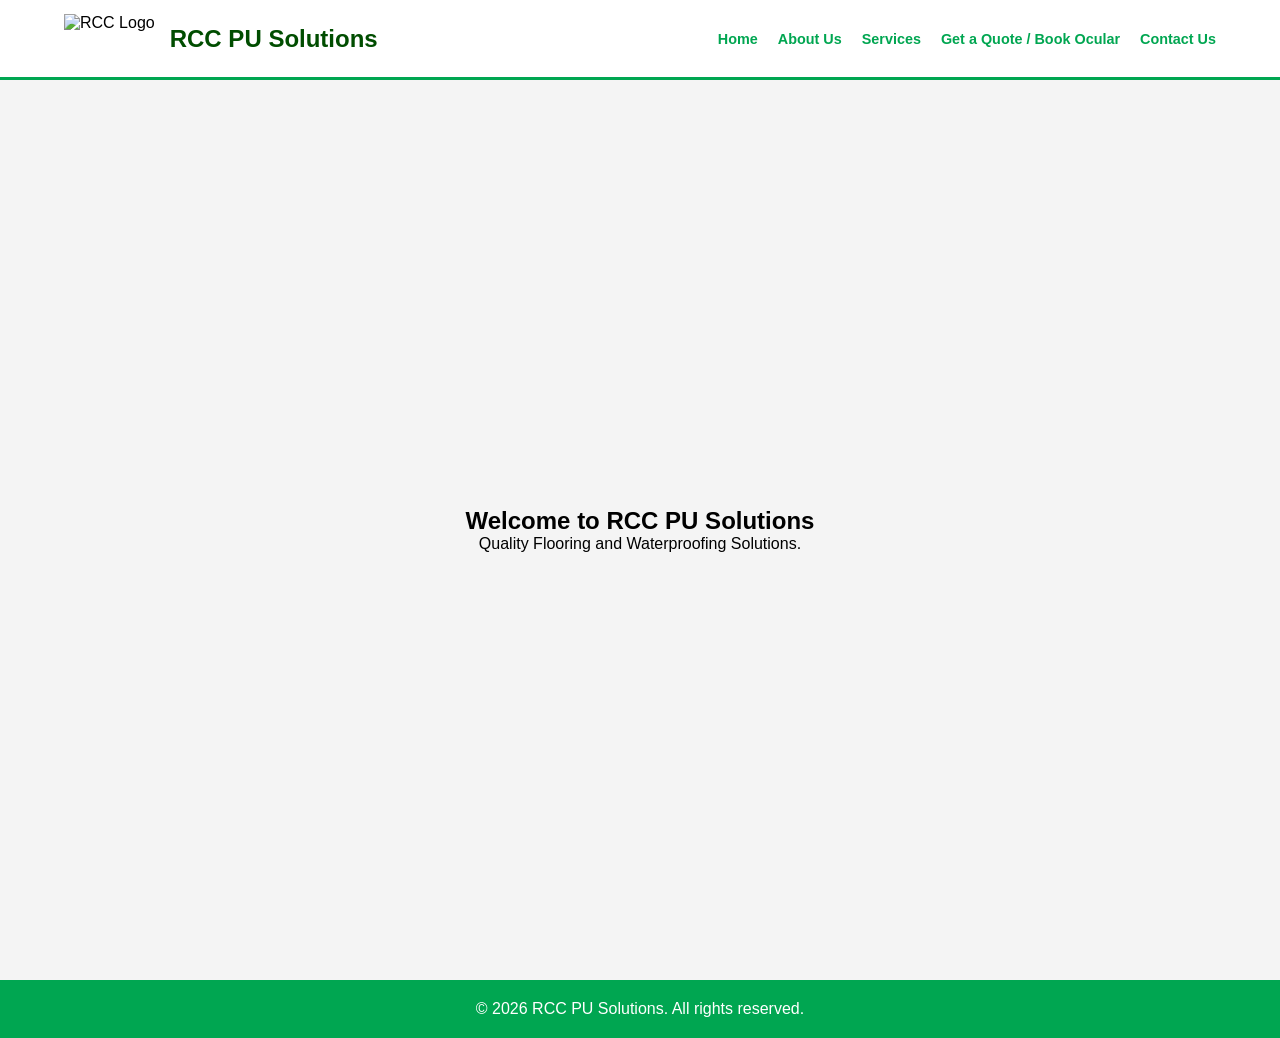
==== index.html @ b1cc52ec "Update index.html" ====
<!DOCTYPE html>
<html lang="en">
<head>
    <meta charset="UTF-8">
    <meta name="viewport" content="width=device-width, initial-scale=1.0">
    <title>RCC PU Solutions | Home</title>
    <link rel="stylesheet" href="style.css">
</head>
<body>

    <header>
        <div class="header-left">
            <img src="logo.png" alt="RCC Logo">
            <span class="company-name">RCC PU Solutions</span>
        </div>
        <nav>
            <a href="index.html">Home</a>
            <a href="about.html">About Us</a>
            <a href="services.html">Services</a>
            <a href="booking.html">Get a Quote / Book Ocular</a>
            <a href="contact.html">Contact Us</a>
        </nav>
    </header>

    <section>
        <div class="content">
            <h1>Welcome to RCC PU Solutions</h1>
            <p>Quality Flooring and Waterproofing Solutions.</p>
        </div>
    </section>

    <footer>
        &copy; 2026 RCC PU Solutions. All rights reserved.
    </footer>

</body>
</html>
---- style.css ----
/* GLOBAL RESET */
* {
    margin: 0;
    padding: 0;
    box-sizing: border-box;
    font-family: 'Segoe UI', Tahoma, Geneva, Verdana, sans-serif;
}

body {
    overflow-x: hidden;
    background-color: #f4f4f4;
    padding-top: 80px; /* Space para sa fixed header */
}

/* HEADER & NAVIGATION */
header {
    display: flex;
    justify-content: space-between;
    align-items: center;
    padding: 15px 5%;
    background: white;
    border-bottom: 3px solid #00a651;
    position: fixed;
    top: 0;
    width: 100%;
    z-index: 1000;
    height: 80px;
}

.header-left {
    display: flex;
    align-items: center;
}

.header-left img {
    height: 50px;
    margin-right: 15px;
}

.company-name {
    font-size: 1.5rem;
    font-weight: bold;
    color: #004d00;
}

nav {
    display: flex;
    gap: 20px;
}

nav a {
    color: #00a651;
    text-decoration: none;
    font-weight: bold;
    font-size: 0.9rem;
    transition: color 0.3s;
}

nav a:hover {
    color: #004d00;
}

/* GENERIC SECTION STYLING (Para sa content) */
section {
    min-height: 100vh;
    width: 100%;
    display: flex;
    align-items: center;
    justify-content: center;
    text-align: center;
    position: relative;
}

.content {
    position: relative;
    z-index: 2;
    padding: 20px;
}

footer {
    background: #00a651;
    color: white;
    text-align: center;
    padding: 20px;
    position: relative;
    z-index: 10;
}

/* Responsive for Mobile */
@media (max-width: 768px) {
    header {
        flex-direction: column;
        height: auto;
        padding: 10px;
    }
    
    nav {
        margin-top: 10px;
        flex-wrap: wrap;
        justify-content: center;
        gap: 10px;
    }
    
    nav a {
        font-size: 0.8rem;
    }
}
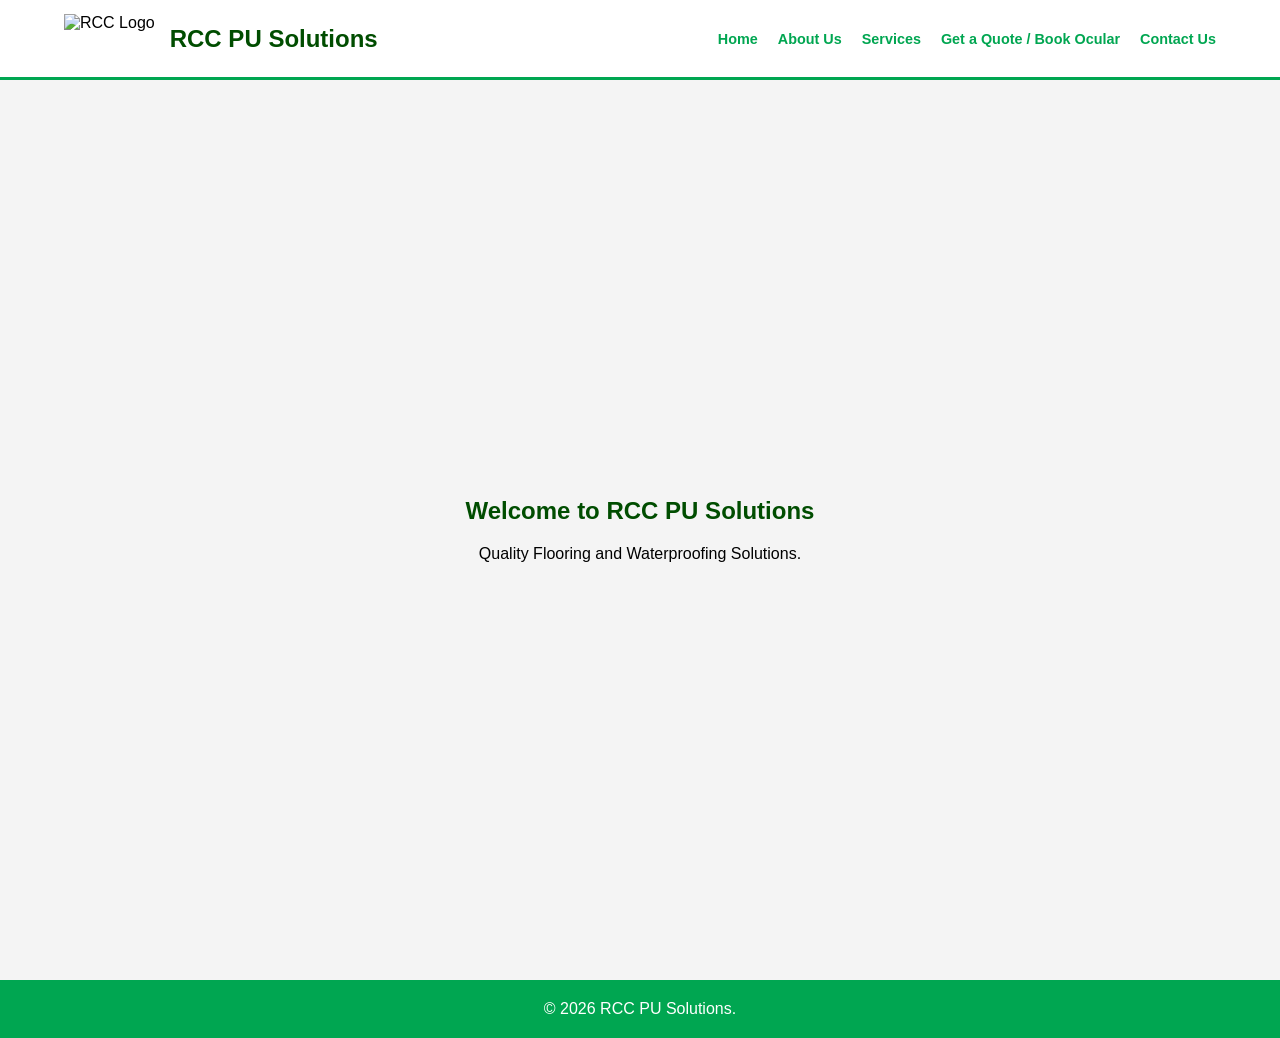
==== commit 196799fe: "Update index.html" ====
--- a/index.html
+++ b/index.html
@@ -7,7 +7,6 @@
     <link rel="stylesheet" href="style.css">
 </head>
 <body>
-
     <header>
         <div class="header-left">
             <img src="logo.png" alt="RCC Logo">
@@ -21,17 +20,12 @@
             <a href="contact.html">Contact Us</a>
         </nav>
     </header>
-
     <section>
         <div class="content">
             <h1>Welcome to RCC PU Solutions</h1>
             <p>Quality Flooring and Waterproofing Solutions.</p>
         </div>
     </section>
-
-    <footer>
-        &copy; 2026 RCC PU Solutions. All rights reserved.
-    </footer>
-
+    <footer>&copy; 2026 RCC PU Solutions.</footer>
 </body>
 </html>
--- a/style.css
+++ b/style.css
@@ -9,7 +9,7 @@
 body {
     overflow-x: hidden;
     background-color: #f4f4f4;
-    padding-top: 80px; /* Space para sa fixed header */
+    padding-top: 80px; /* Para hindi matakpan ng fixed header ang content */
 }
 
 /* HEADER & NAVIGATION */
@@ -60,7 +60,7 @@
     color: #004d00;
 }
 
-/* GENERIC SECTION STYLING (Para sa content) */
+/* SECTION STYLING */
 section {
     min-height: 100vh;
     width: 100%;
@@ -68,13 +68,12 @@
     align-items: center;
     justify-content: center;
     text-align: center;
-    position: relative;
+    padding: 20px;
 }
 
-.content {
-    position: relative;
-    z-index: 2;
-    padding: 20px;
+h1 {
+    color: #004d00;
+    margin-bottom: 20px;
 }
 
 footer {
@@ -82,26 +81,19 @@
     color: white;
     text-align: center;
     padding: 20px;
-    position: relative;
-    z-index: 10;
 }
 
-/* Responsive for Mobile */
+/* Mobile Responsiveness */
 @media (max-width: 768px) {
     header {
         flex-direction: column;
         height: auto;
         padding: 10px;
     }
-    
     nav {
         margin-top: 10px;
         flex-wrap: wrap;
         justify-content: center;
         gap: 10px;
     }
-    
-    nav a {
-        font-size: 0.8rem;
-    }
 }
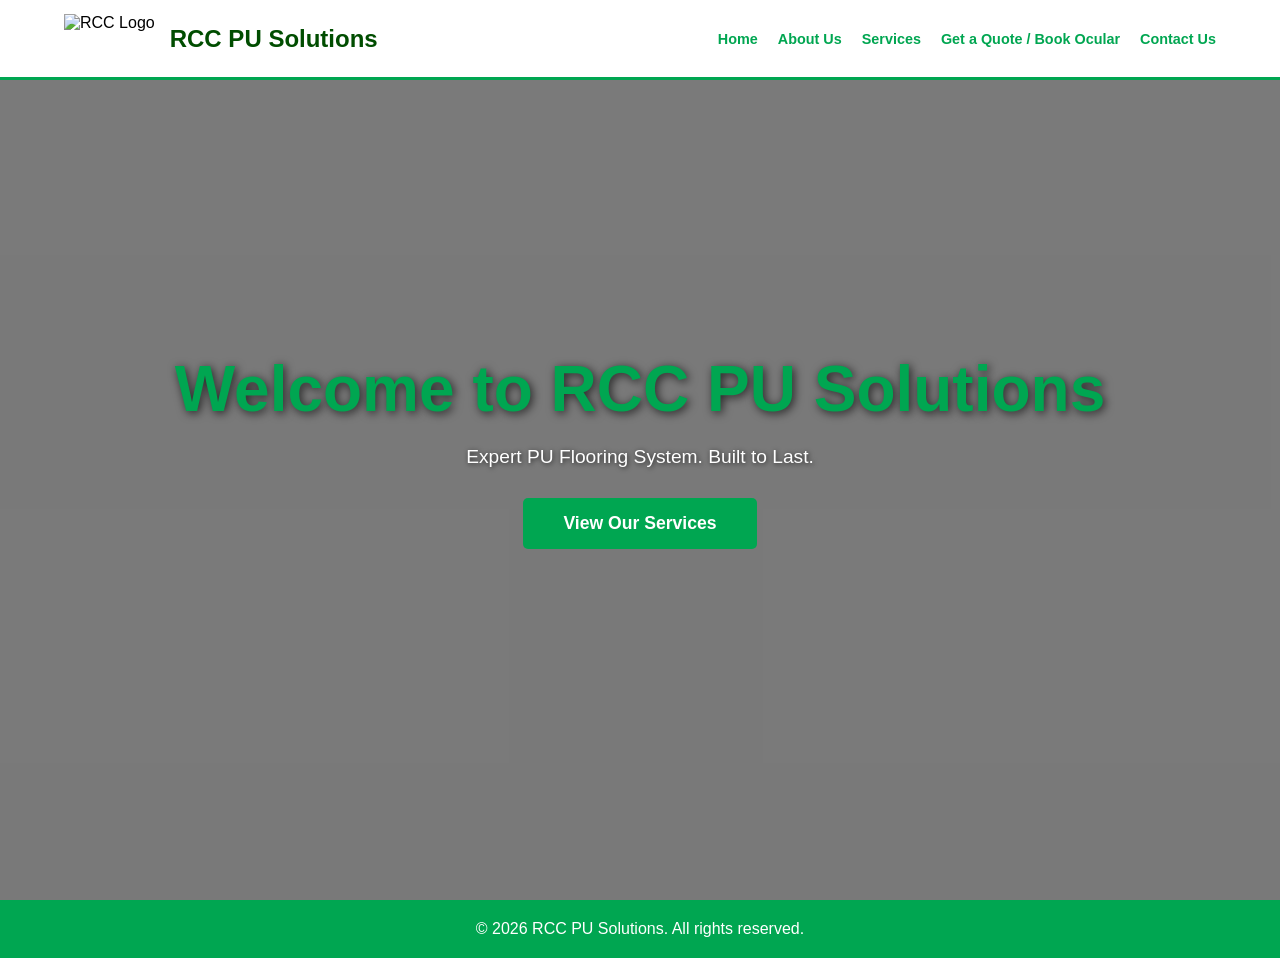
==== commit c48eed7c: "Update index.html" ====
--- a/index.html
+++ b/index.html
@@ -7,6 +7,7 @@
     <link rel="stylesheet" href="style.css">
 </head>
 <body>
+
     <header>
         <div class="header-left">
             <img src="logo.png" alt="RCC Logo">
@@ -20,12 +21,18 @@
             <a href="contact.html">Contact Us</a>
         </nav>
     </header>
-    <section>
-        <div class="content">
+
+    <section class="hero">
+        <div class="hero-content">
             <h1>Welcome to RCC PU Solutions</h1>
-            <p>Quality Flooring and Waterproofing Solutions.</p>
+            <p>Expert PU Flooring System. Built to Last.</p>
+            <a href="services.html" class="btn-services">View Our Services</a>
         </div>
     </section>
-    <footer>&copy; 2026 RCC PU Solutions.</footer>
+
+    <footer>
+        &copy; 2026 RCC PU Solutions. All rights reserved.
+    </footer>
+
 </body>
 </html>
--- a/style.css
+++ b/style.css
@@ -9,15 +9,14 @@
 body {
     overflow-x: hidden;
     background-color: #f4f4f4;
-    padding-top: 80px; /* Para hindi matakpan ng fixed header ang content */
 }
 
-/* HEADER & NAVIGATION */
+/* HEADER SECTION */
 header {
     display: flex;
     justify-content: space-between;
     align-items: center;
-    padding: 15px 5%;
+    padding: 10px 5%;
     background: white;
     border-bottom: 3px solid #00a651;
     position: fixed;
@@ -53,27 +52,78 @@
     text-decoration: none;
     font-weight: bold;
     font-size: 0.9rem;
-    transition: color 0.3s;
 }
 
-nav a:hover {
-    color: #004d00;
-}
-
-/* SECTION STYLING */
-section {
-    min-height: 100vh;
+/* HERO SECTION (HOME) */
+.hero {
+    height: 100vh;
     width: 100%;
+    background: url('home-bg.jpg') no-repeat center center/cover;
     display: flex;
     align-items: center;
     justify-content: center;
+    position: relative;
     text-align: center;
-    padding: 20px;
+    padding: 0 20px;
 }
 
-h1 {
-    color: #004d00;
+/* DARK OVERLAY PARA LUMITAW ANG TEXT */
+.hero::before {
+    content: "";
+    position: absolute;
+    top: 0;
+    left: 0;
+    width: 100%;
+    height: 100%;
+    background: rgba(0, 0, 0, 0.5); /* 50% darkness */
+    z-index: 1;
+}
+
+.hero-content {
+    position: relative;
+    z-index: 2;
+    color: white;
+    width: 100%;
+    max-width: 1000px;
+}
+
+.hero-content h1 {
+    font-size: clamp(2rem, 5vw, 4rem);
+    color: #00a651;
+    font-weight: bold;
     margin-bottom: 20px;
+    text-shadow: 2px 2px 10px rgba(0, 0, 0, 0.7);
+    white-space: normal; /* Default para sa mobile */
+}
+
+/* DESKTOP ONLY: Straight line ang h1 */
+@media (min-width: 768px) {
+    .hero-content h1 {
+        white-space: nowrap; /* Straight line sa desktop */
+    }
+}
+
+.hero-content p {
+    font-size: 1.2rem;
+    margin-bottom: 30px;
+    text-shadow: 1px 1px 5px rgba(0, 0, 0, 0.7);
+}
+
+/* GREEN BUTTON */
+.btn-services {
+    background-color: #00a651;
+    color: white;
+    padding: 15px 40px;
+    text-decoration: none;
+    font-weight: bold;
+    font-size: 1.1rem;
+    border-radius: 5px;
+    transition: 0.3s;
+    display: inline-block;
+}
+
+.btn-services:hover {
+    background-color: #008541;
 }
 
 footer {
@@ -82,18 +132,3 @@
     text-align: center;
     padding: 20px;
 }
-
-/* Mobile Responsiveness */
-@media (max-width: 768px) {
-    header {
-        flex-direction: column;
-        height: auto;
-        padding: 10px;
-    }
-    nav {
-        margin-top: 10px;
-        flex-wrap: wrap;
-        justify-content: center;
-        gap: 10px;
-    }
-}
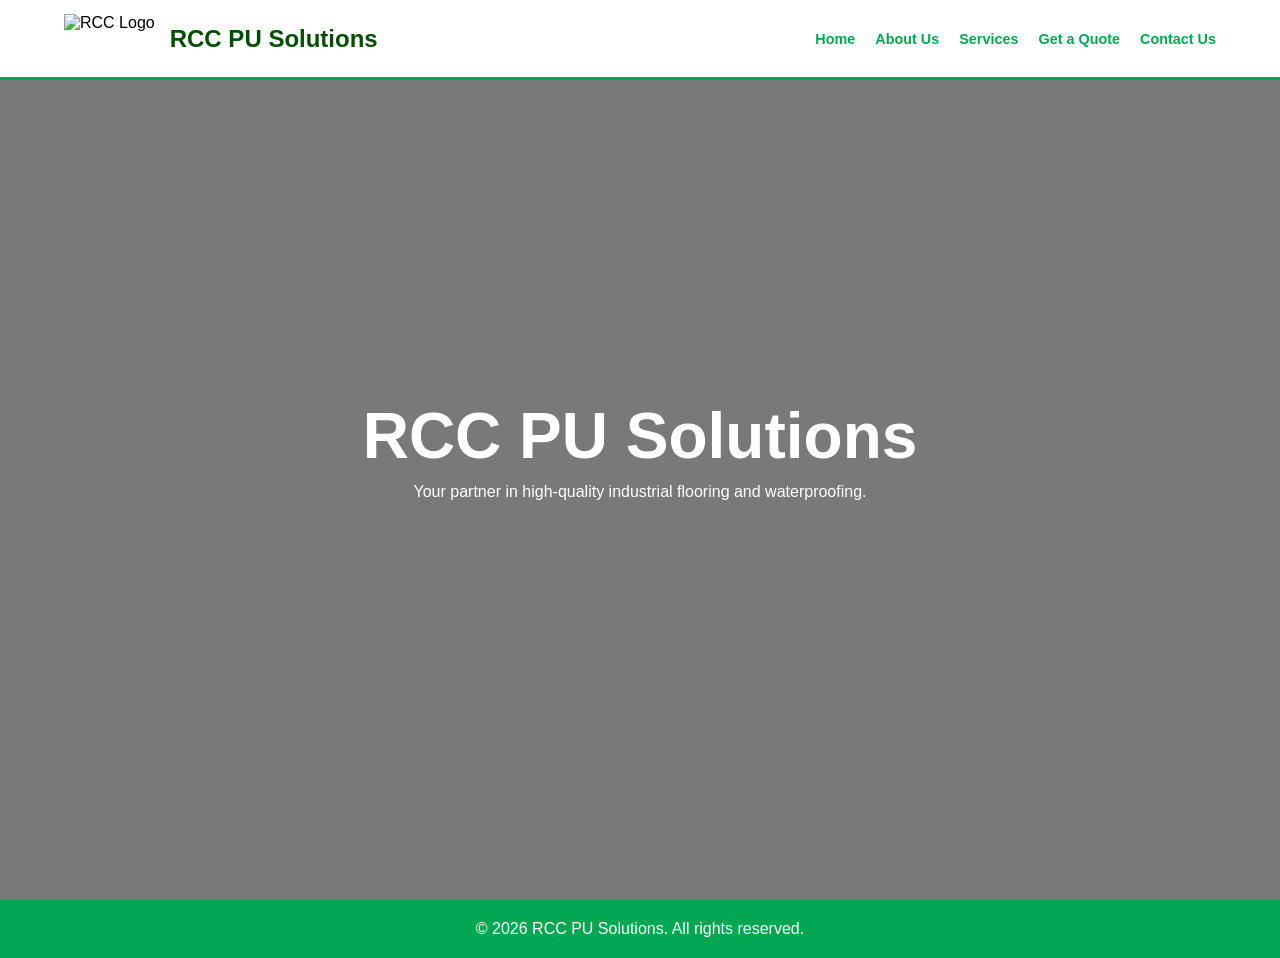
==== commit 896f873b: "Update index.html" ====
--- a/index.html
+++ b/index.html
@@ -3,7 +3,7 @@
 <head>
     <meta charset="UTF-8">
     <meta name="viewport" content="width=device-width, initial-scale=1.0">
-    <title>RCC PU Solutions | Home</title>
+    <title>Home | RCC PU Solutions</title>
     <link rel="stylesheet" href="style.css">
 </head>
 <body>
@@ -17,16 +17,15 @@
             <a href="index.html">Home</a>
             <a href="about.html">About Us</a>
             <a href="services.html">Services</a>
-            <a href="booking.html">Get a Quote / Book Ocular</a>
+            <a href="booking.html">Get a Quote</a>
             <a href="contact.html">Contact Us</a>
         </nav>
     </header>
 
     <section class="hero">
         <div class="hero-content">
-            <h1>Welcome to RCC PU Solutions</h1>
-            <p>Expert PU Flooring System. Built to Last.</p>
-            <a href="services.html" class="btn-services">View Our Services</a>
+            <h1>RCC PU Solutions</h1>
+            <p>Your partner in high-quality industrial flooring and waterproofing.</p>
         </div>
     </section>
 
--- a/style.css
+++ b/style.css
@@ -11,7 +11,7 @@
     background-color: #f4f4f4;
 }
 
-/* HEADER SECTION */
+/* FIXED HEADER */
 header {
     display: flex;
     justify-content: space-between;
@@ -37,7 +37,7 @@
 }
 
 .company-name {
-    font-size: 1.5rem;
+    font-size: clamp(1.2rem, 3vw, 1.5rem);
     font-weight: bold;
     color: #004d00;
 }
@@ -54,20 +54,18 @@
     font-size: 0.9rem;
 }
 
-/* HERO SECTION (HOME) */
+/* --- HOME PAGE HERO SECTION --- */
 .hero {
     height: 100vh;
     width: 100%;
-    background: url('home-bg.jpg') no-repeat center center/cover;
+    background: url('home-bg.jpg') no-repeat center center/cover; /* Siguraduhing tama ang filename ng home background mo */
     display: flex;
     align-items: center;
     justify-content: center;
     position: relative;
     text-align: center;
-    padding: 0 20px;
 }
 
-/* DARK OVERLAY PARA LUMITAW ANG TEXT */
 .hero::before {
     content: "";
     position: absolute;
@@ -75,7 +73,7 @@
     left: 0;
     width: 100%;
     height: 100%;
-    background: rgba(0, 0, 0, 0.5); /* 50% darkness */
+    background: rgba(0, 0, 0, 0.5); /* Overlay para sa Home */
     z-index: 1;
 }
 
@@ -83,52 +81,65 @@
     position: relative;
     z-index: 2;
     color: white;
-    width: 100%;
-    max-width: 1000px;
+    padding: 0 20px;
 }
 
 .hero-content h1 {
-    font-size: clamp(2rem, 5vw, 4rem);
+    font-size: clamp(2.5rem, 10vw, 4rem);
+    margin-bottom: 10px;
+}
+
+/* --- ABOUT US FULL-HEIGHT SECTIONS --- */
+.about-section {
+    height: 100vh; 
+    width: 100%;
+    display: flex;
+    align-items: center;
+    justify-content: center;
+    text-align: center;
+    position: relative;
+    color: white;
+    background-size: cover !important;
+    background-position: center !important;
+    background-repeat: no-repeat !important;
+}
+
+.about-section::before {
+    content: "";
+    position: absolute;
+    top: 0;
+    left: 0;
+    width: 100%;
+    height: 100%;
+    background: rgba(0, 0, 0, 0.65); /* Overlay para sa About */
+    z-index: 1;
+}
+
+.about-content {
+    position: relative;
+    z-index: 2;
+    padding: 0 10%;
+    max-width: 900px;
+}
+
+.about-content h2 {
+    font-size: clamp(2rem, 8vw, 3.5rem);
     color: #00a651;
     font-weight: bold;
     margin-bottom: 20px;
-    text-shadow: 2px 2px 10px rgba(0, 0, 0, 0.7);
-    white-space: normal; /* Default para sa mobile */
 }
 
-/* DESKTOP ONLY: Straight line ang h1 */
-@media (min-width: 768px) {
-    .hero-content h1 {
-        white-space: nowrap; /* Straight line sa desktop */
-    }
+.about-content p {
+    font-size: clamp(1rem, 4vw, 1.25rem);
+    line-height: 1.6;
 }
 
-.hero-content p {
-    font-size: 1.2rem;
-    margin-bottom: 30px;
-    text-shadow: 1px 1px 5px rgba(0, 0, 0, 0.7);
-}
-
-/* GREEN BUTTON */
-.btn-services {
-    background-color: #00a651;
-    color: white;
-    padding: 15px 40px;
-    text-decoration: none;
-    font-weight: bold;
-    font-size: 1.1rem;
-    border-radius: 5px;
-    transition: 0.3s;
-    display: inline-block;
-}
-
-.btn-services:hover {
-    background-color: #008541;
-}
-
+/* FOOTER */
 footer {
     background: #00a651;
     color: white;
     text-align: center;
     padding: 20px;
+    position: relative;
+    z-index: 10;
 }
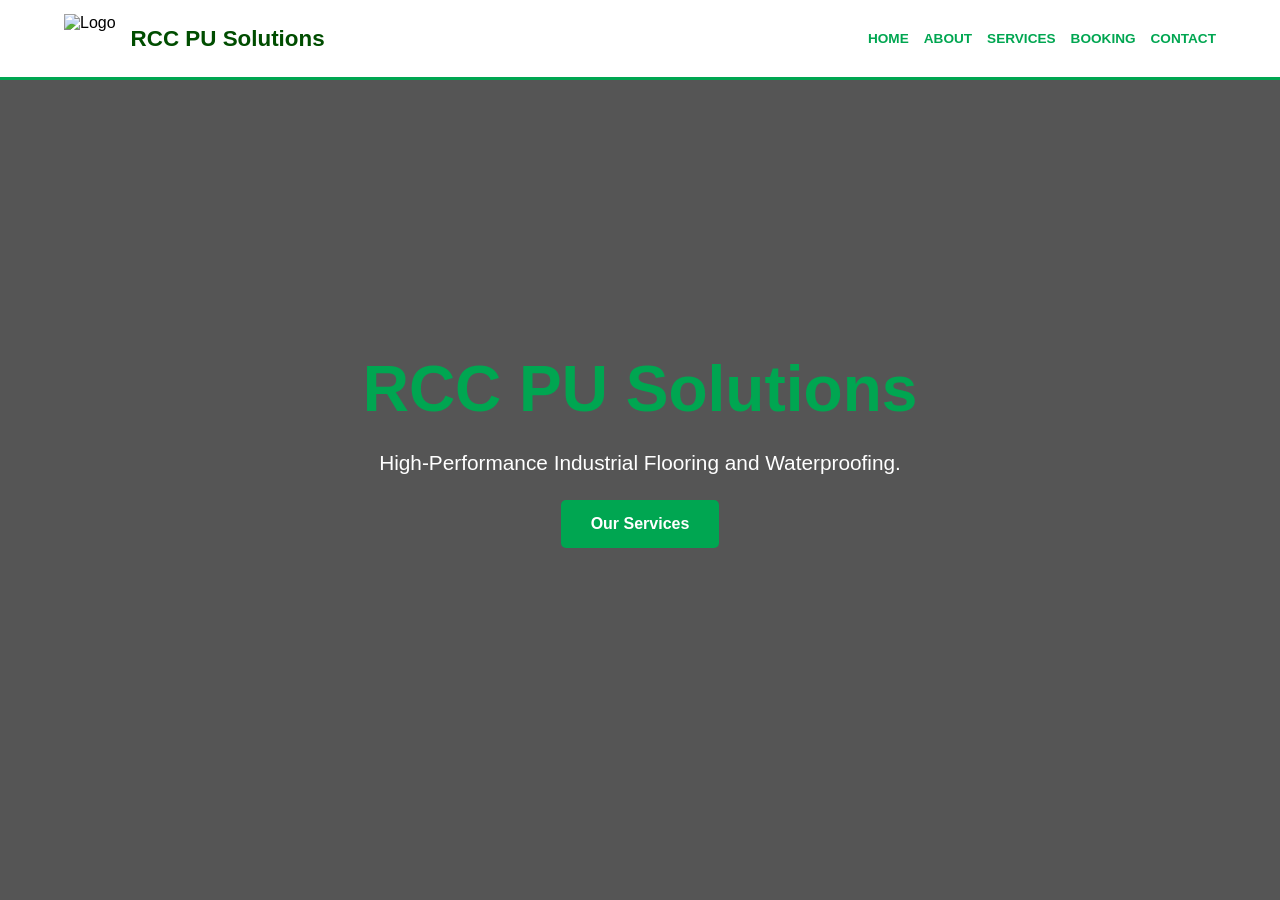
==== commit ed0b1e67: "Update index.html" ====
--- a/index.html
+++ b/index.html
@@ -1,37 +1,17 @@
 <!DOCTYPE html>
 <html lang="en">
 <head>
-    <meta charset="UTF-8">
-    <meta name="viewport" content="width=device-width, initial-scale=1.0">
-    <title>Home | RCC PU Solutions</title>
+    <meta charset="UTF-8"><meta name="viewport" content="width=device-width, initial-scale=1.0">
+    <title>RCC PU Solutions | Home</title>
     <link rel="stylesheet" href="style.css">
 </head>
 <body>
-
     <header>
-        <div class="header-left">
-            <img src="logo.png" alt="RCC Logo">
-            <span class="company-name">RCC PU Solutions</span>
-        </div>
-        <nav>
-            <a href="index.html">Home</a>
-            <a href="about.html">About Us</a>
-            <a href="services.html">Services</a>
-            <a href="booking.html">Get a Quote</a>
-            <a href="contact.html">Contact Us</a>
-        </nav>
+        <div class="header-left"><img src="logo.png" alt="Logo"><span class="company-name">RCC PU Solutions</span></div>
+        <nav><a href="index.html">Home</a><a href="about.html">About</a><a href="services.html">Services</a><a href="booking.html">Booking</a><a href="contact.html">Contact</a></nav>
     </header>
-
-    <section class="hero">
-        <div class="hero-content">
-            <h1>RCC PU Solutions</h1>
-            <p>Your partner in high-quality industrial flooring and waterproofing.</p>
-        </div>
+    <section class="full-page" style="background-image: url('home-bg.jpg');">
+        <div class="content"><h1>RCC PU Solutions</h1><p>High-Performance Industrial Flooring and Waterproofing.</p><a href="services.html" class="btn">Our Services</a></div>
     </section>
-
-    <footer>
-        &copy; 2026 RCC PU Solutions. All rights reserved.
-    </footer>
-
 </body>
 </html>
--- a/style.css
+++ b/style.css
@@ -1,4 +1,4 @@
-/* GLOBAL RESET */
+/* GLOBAL SETTINGS */
 * {
     margin: 0;
     padding: 0;
@@ -11,12 +11,12 @@
     background-color: #f4f4f4;
 }
 
-/* FIXED HEADER */
+/* NAVIGATION */
 header {
     display: flex;
     justify-content: space-between;
     align-items: center;
-    padding: 10px 5%;
+    padding: 0 5%;
     background: white;
     border-bottom: 3px solid #00a651;
     position: fixed;
@@ -26,72 +26,16 @@
     height: 80px;
 }
 
-.header-left {
-    display: flex;
-    align-items: center;
-}
+.header-left { display: flex; align-items: center; }
+.header-left img { height: 50px; margin-right: 15px; }
+.company-name { font-size: 1.4rem; font-weight: bold; color: #004d00; }
 
-.header-left img {
-    height: 50px;
-    margin-right: 15px;
-}
+nav { display: flex; gap: 15px; }
+nav a { color: #00a651; text-decoration: none; font-weight: bold; font-size: 0.85rem; text-transform: uppercase; }
 
-.company-name {
-    font-size: clamp(1.2rem, 3vw, 1.5rem);
-    font-weight: bold;
-    color: #004d00;
-}
-
-nav {
-    display: flex;
-    gap: 20px;
-}
-
-nav a {
-    color: #00a651;
-    text-decoration: none;
-    font-weight: bold;
-    font-size: 0.9rem;
-}
-
-/* --- HOME PAGE HERO SECTION --- */
-.hero {
+/* FULL-HEIGHT SECTIONS */
+.full-page {
     height: 100vh;
-    width: 100%;
-    background: url('home-bg.jpg') no-repeat center center/cover; /* Siguraduhing tama ang filename ng home background mo */
-    display: flex;
-    align-items: center;
-    justify-content: center;
-    position: relative;
-    text-align: center;
-}
-
-.hero::before {
-    content: "";
-    position: absolute;
-    top: 0;
-    left: 0;
-    width: 100%;
-    height: 100%;
-    background: rgba(0, 0, 0, 0.5); /* Overlay para sa Home */
-    z-index: 1;
-}
-
-.hero-content {
-    position: relative;
-    z-index: 2;
-    color: white;
-    padding: 0 20px;
-}
-
-.hero-content h1 {
-    font-size: clamp(2.5rem, 10vw, 4rem);
-    margin-bottom: 10px;
-}
-
-/* --- ABOUT US FULL-HEIGHT SECTIONS --- */
-.about-section {
-    height: 100vh; 
     width: 100%;
     display: flex;
     align-items: center;
@@ -104,42 +48,33 @@
     background-repeat: no-repeat !important;
 }
 
-.about-section::before {
+.full-page::before {
     content: "";
     position: absolute;
-    top: 0;
-    left: 0;
-    width: 100%;
-    height: 100%;
-    background: rgba(0, 0, 0, 0.65); /* Overlay para sa About */
+    top: 0; left: 0; width: 100%; height: 100%;
+    background: rgba(0, 0, 0, 0.65);
     z-index: 1;
 }
 
-.about-content {
-    position: relative;
-    z-index: 2;
-    padding: 0 10%;
-    max-width: 900px;
+.content { position: relative; z-index: 2; padding: 0 10%; width: 100%; }
+
+h1, h2 { font-size: clamp(2.5rem, 8vw, 4rem); margin-bottom: 20px; color: #00a651; }
+p { font-size: clamp(1rem, 4vw, 1.3rem); line-height: 1.6; }
+
+/* BUTTONS */
+.btn {
+    display: inline-block;
+    padding: 15px 30px;
+    background: #00a651;
+    color: white;
+    text-decoration: none;
+    font-weight: bold;
+    border-radius: 5px;
+    margin-top: 20px;
 }
 
-.about-content h2 {
-    font-size: clamp(2rem, 8vw, 3.5rem);
-    color: #00a651;
-    font-weight: bold;
-    margin-bottom: 20px;
+/* MOBILE FIX */
+@media (max-width: 768px) {
+    nav { display: none; }
+    .company-name { font-size: 1.1rem; }
 }
-
-.about-content p {
-    font-size: clamp(1rem, 4vw, 1.25rem);
-    line-height: 1.6;
-}
-
-/* FOOTER */
-footer {
-    background: #00a651;
-    color: white;
-    text-align: center;
-    padding: 20px;
-    position: relative;
-    z-index: 10;
-}
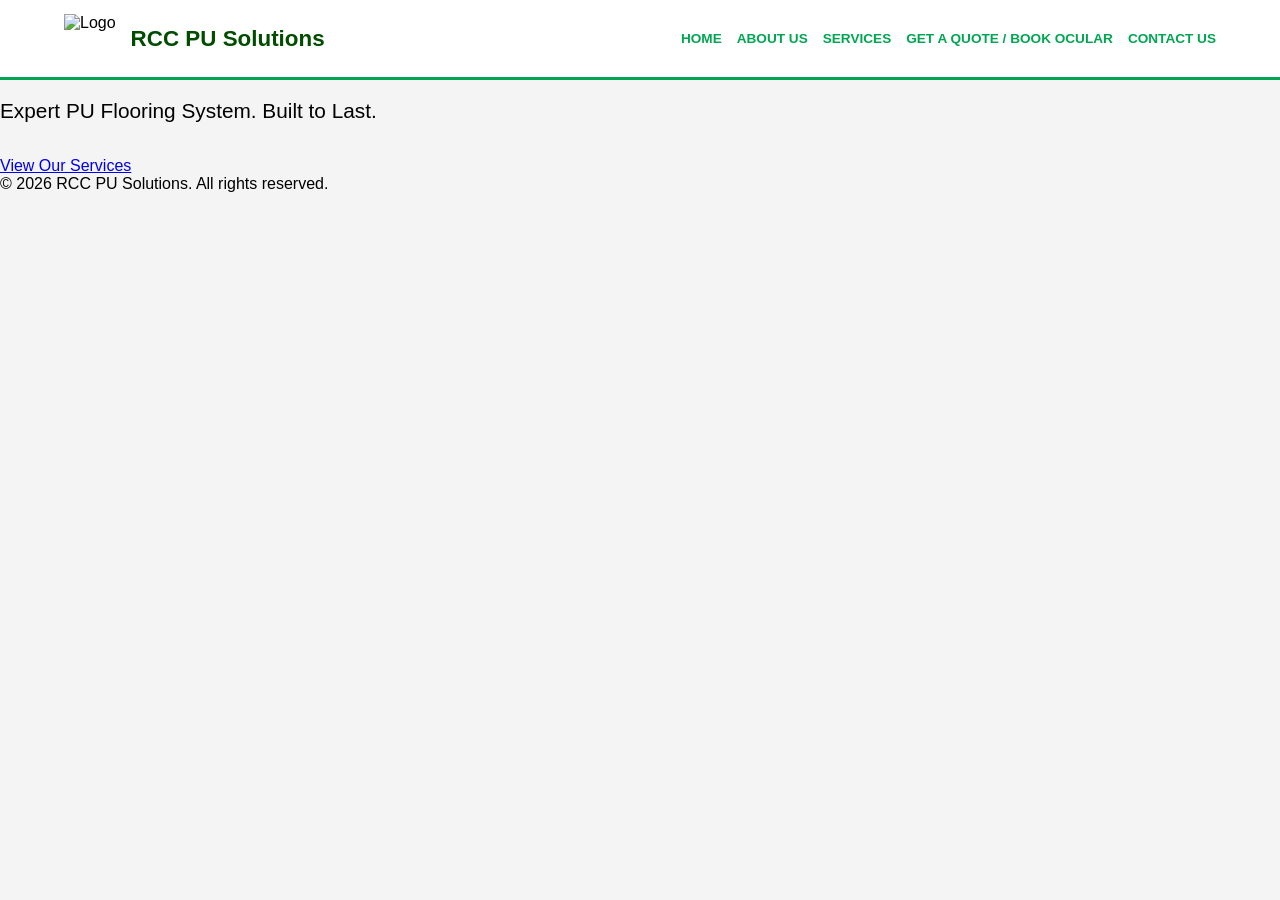
==== commit 95c5d54c: "Update index.html" ====
--- a/index.html
+++ b/index.html
@@ -1,17 +1,41 @@
 <!DOCTYPE html>
 <html lang="en">
 <head>
-    <meta charset="UTF-8"><meta name="viewport" content="width=device-width, initial-scale=1.0">
-    <title>RCC PU Solutions | Home</title>
+    <meta charset="UTF-8">
+    <meta name="viewport" content="width=device-width, initial-scale=1.0">
+    <title>RCC PU Solutions | Professional Flooring</title>
+    <link rel="icon" type="image/png" href="favicon.png">
     <link rel="stylesheet" href="style.css">
 </head>
 <body>
-    <header>
-        <div class="header-left"><img src="logo.png" alt="Logo"><span class="company-name">RCC PU Solutions</span></div>
-        <nav><a href="index.html">Home</a><a href="about.html">About</a><a href="services.html">Services</a><a href="booking.html">Booking</a><a href="contact.html">Contact</a></nav>
-    </header>
-    <section class="full-page" style="background-image: url('home-bg.jpg');">
-        <div class="content"><h1>RCC PU Solutions</h1><p>High-Performance Industrial Flooring and Waterproofing.</p><a href="services.html" class="btn">Our Services</a></div>
-    </section>
+
+<header>
+    <div class="header-left">
+        <img src="logo.png" alt="Logo">
+        <span class="company-name">RCC PU Solutions</span>
+    </div>
+    <nav>
+        <a href="index.html">Home</a>
+        <a href="about.html">About Us</a>
+        <a href="services.html">Services</a>
+        <a href="booking.html">Get a Quote / Book Ocular</a>
+        <a href="contact.html">Contact Us</a>
+    </nav>
+</header>
+
+<section class="hero-section home-main">
+    <div class="hero-content">
+        <h1>Welcome to RCC PU Solutions</h1>
+        <p>Expert PU Flooring System. Built to Last.</p>
+        <div style="margin-top: 30px;">
+            <a href="services.html" class="button">View Our Services</a>
+        </div>
+    </div>
+</section>
+
+<footer>
+    &copy; 2026 RCC PU Solutions. All rights reserved.
+</footer>
+
 </body>
 </html>
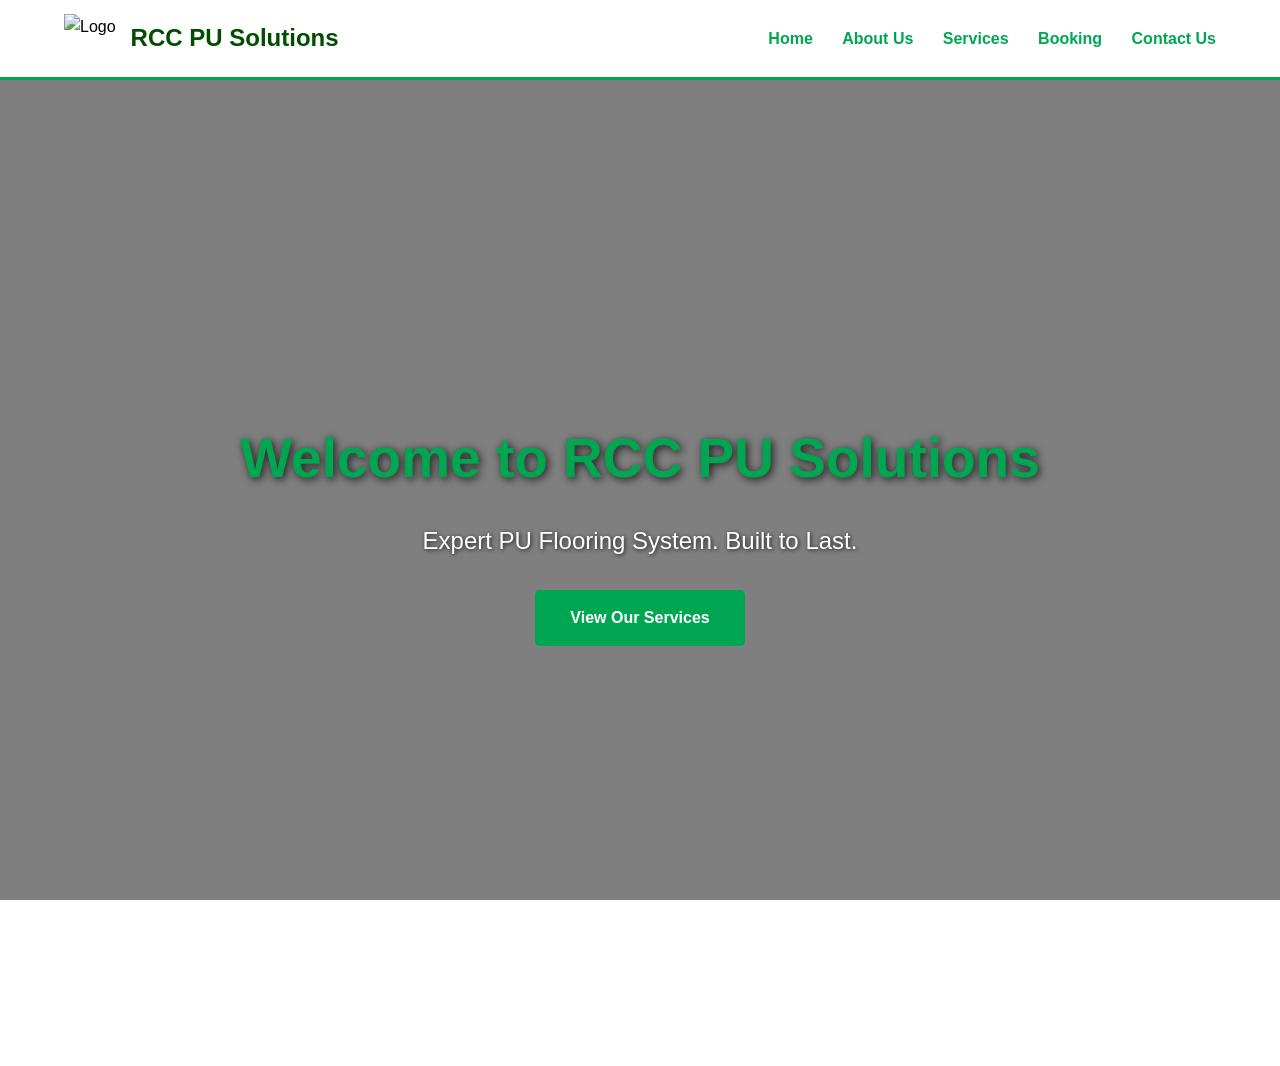
==== commit 44706f43: "Update index.html" ====
--- a/index.html
+++ b/index.html
@@ -4,6 +4,7 @@
     <meta charset="UTF-8">
     <meta name="viewport" content="width=device-width, initial-scale=1.0">
     <title>RCC PU Solutions | Professional Flooring</title>
+    <!-- Favicon link added below -->
     <link rel="icon" type="image/png" href="favicon.png">
     <link rel="stylesheet" href="style.css">
 </head>
@@ -18,7 +19,7 @@
         <a href="index.html">Home</a>
         <a href="about.html">About Us</a>
         <a href="services.html">Services</a>
-        <a href="booking.html">Get a Quote / Book Ocular</a>
+        <a href="booking.html">Booking</a>
         <a href="contact.html">Contact Us</a>
     </nav>
 </header>
--- a/style.css
+++ b/style.css
@@ -1,80 +1,226 @@
-/* GLOBAL SETTINGS */
-* {
-    margin: 0;
-    padding: 0;
-    box-sizing: border-box;
-    font-family: 'Segoe UI', Tahoma, Geneva, Verdana, sans-serif;
-}
-
-body {
+/* ==========================================================================
+   1. GLOBAL RESET & BASE STYLES
+   ========================================================================== */
+* { 
+    margin: 0; 
+    padding: 0; 
+    box-sizing: border-box; 
+}
+
+body, html { 
+    height: 100%; 
+    font-family: Arial, sans-serif; 
+    line-height: 1.6;
     overflow-x: hidden;
-    background-color: #f4f4f4;
-}
-
-/* NAVIGATION */
+}
+
+/* ==========================================================================
+   2. FIXED HEADER & FOOTER
+   ========================================================================== */
 header {
-    display: flex;
-    justify-content: space-between;
+    display: flex; 
+    justify-content: space-between; 
     align-items: center;
-    padding: 0 5%;
-    background: white;
+    padding: 10px 5%; 
+    background-color: #ffffff; 
     border-bottom: 3px solid #00a651;
-    position: fixed;
-    top: 0;
+    position: fixed; 
+    top: 0; 
+    left: 0; 
+    width: 100%; 
+    z-index: 1000;
+    min-height: 80px;
+}
+
+.header-left { 
+    display: flex; 
+    align-items: center; 
+}
+
+.header-left img { 
+    height: 50px; 
+    margin-right: 15px; 
+}
+
+.company-name { 
+    font-size: 24px; 
+    font-weight: bold; 
+    color: #004d00; 
+    white-space: nowrap;
+}
+
+nav a { 
+    color: #00a651 !important; 
+    text-decoration: none !important; 
+    margin-left: 25px; 
+    font-weight: bold; 
+    transition: 0.3s;
+}
+
+footer { 
+    text-align: center; 
+    padding: 30px; 
+    background-color: #00a651; 
+    color: white; 
+}
+
+/* ==========================================================================
+   3. HERO SECTION - Global Layout
+   ========================================================================== */
+body { 
+    padding-top: 80px; 
+}
+
+.hero-section {
+    min-height: 100vh;
     width: 100%;
-    z-index: 1000;
-    height: 80px;
-}
-
-.header-left { display: flex; align-items: center; }
-.header-left img { height: 50px; margin-right: 15px; }
-.company-name { font-size: 1.4rem; font-weight: bold; color: #004d00; }
-
-nav { display: flex; gap: 15px; }
-nav a { color: #00a651; text-decoration: none; font-weight: bold; font-size: 0.85rem; text-transform: uppercase; }
-
-/* FULL-HEIGHT SECTIONS */
-.full-page {
-    height: 100vh;
-    width: 100%;
-    display: flex;
-    align-items: center;
-    justify-content: center;
+    display: flex; 
+    justify-content: center; 
+    align-items: center; 
     text-align: center;
-    position: relative;
-    color: white;
-    background-size: cover !important;
-    background-position: center !important;
-    background-repeat: no-repeat !important;
-}
-
-.full-page::before {
-    content: "";
-    position: absolute;
-    top: 0; left: 0; width: 100%; height: 100%;
-    background: rgba(0, 0, 0, 0.65);
-    z-index: 1;
-}
-
-.content { position: relative; z-index: 2; padding: 0 10%; width: 100%; }
-
-h1, h2 { font-size: clamp(2.5rem, 8vw, 4rem); margin-bottom: 20px; color: #00a651; }
-p { font-size: clamp(1rem, 4vw, 1.3rem); line-height: 1.6; }
-
-/* BUTTONS */
-.btn {
-    display: inline-block;
-    padding: 15px 30px;
-    background: #00a651;
-    color: white;
-    text-decoration: none;
-    font-weight: bold;
-    border-radius: 5px;
-    margin-top: 20px;
-}
-
-/* MOBILE FIX */
-@media (max-width: 768px) {
-    nav { display: none; }
-    .company-name { font-size: 1.1rem; }
-}
+    position: relative; 
+    background-size: cover; 
+    background-position: center;
+    padding: 60px 20px;
+}
+
+.hero-content { 
+    position: relative; 
+    z-index: 5; 
+    width: 100%; 
+    max-width: 1100px;
+}
+
+h1 { 
+    font-size: 55px; 
+    color: #00a651; 
+    margin-bottom: 20px; 
+    font-weight: bold; 
+    text-shadow: 2px 2px 8px rgba(0,0,0,0.8);
+}
+
+p { 
+    color: white !important; 
+    font-size: 24px; 
+    text-shadow: 1px 1px 4px rgba(0,0,0,0.8);
+}
+
+/* ==========================================================================
+   4. BACKGROUNDS
+   ========================================================================== */
+.home-main { background-image: linear-gradient(rgba(0,0,0,0.5), rgba(0,0,0,0.5)), url('home-bg.jpg'); }
+.company-bg { background-image: linear-gradient(rgba(0,0,0,0.6), rgba(0,0,0,0.6)), url('company-bg.jpg'); }
+.mission-bg { background-image: linear-gradient(rgba(0,0,0,0.6), rgba(0,0,0,0.6)), url('mission-bg.jpg'); }
+.chooseus-bg { background-image: linear-gradient(rgba(0,0,0,0.6), rgba(0,0,0,0.6)), url('chooseus-bg.jpg'); }
+.services-bg { background-image: linear-gradient(rgba(0,0,0,0.6), rgba(0,0,0,0.6)), url('services-bg.jpg'); }
+.contact-bg { background-image: linear-gradient(rgba(0,0,0,0.7), rgba(0,0,0,0.7)), url('contact-bg.jpg'); }
+
+/* Sub-pages Backgrounds */
+.pu-overview-bg { background-image: linear-gradient(rgba(0,0,0,0.6), rgba(0,0,0,0.6)), url('pu-overview-bg.jpg'); }
+.coldstorage-bg { background-image: linear-gradient(rgba(0,0,0,0.6), rgba(0,0,0,0.6)), url('coldstorage-bg.jpg'); }
+.hatchery-bg { background-image: linear-gradient(rgba(0,0,0,0.6), rgba(0,0,0,0.6)), url('hatchery-bg.jpg'); }
+.dressingplant-bg { background-image: linear-gradient(rgba(0,0,0,0.6), rgba(0,0,0,0.6)), url('dressingplant-bg.jpg'); }
+.epoxy-overview-bg { background-image: linear-gradient(rgba(0,0,0,0.6), rgba(0,0,0,0.6)), url('epoxy-overview-bg.jpg'); }
+.epoxy-mortar-bg { background-image: linear-gradient(rgba(0,0,0,0.6), rgba(0,0,0,0.6)), url('epoxy-mortar-bg.jpg'); }
+.epoxy-paint-bg { background-image: linear-gradient(rgba(0,0,0,0.6), rgba(0,0,0,0.6)), url('epoxy-paint-bg.jpg'); }
+.waterproofing-overview-bg { background-image: linear-gradient(rgba(0,0,0,0.6), rgba(0,0,0,0.6)), url('waterproofing-overview-bg.jpg'); }
+.roofdeck-bg { background-image: linear-gradient(rgba(0,0,0,0.6), rgba(0,0,0,0.6)), url('roofdeck-bg.jpg'); }
+
+/* ==========================================================================
+   5. SERVICES & BUTTONS
+   ========================================================================== */
+.services-vertical-list {
+    display: flex; flex-direction: column; gap: 20px; align-items: center; margin: 40px 0;
+}
+
+.services-list-bar {
+    display: flex; justify-content: space-between; align-items: center;
+    background-color: rgba(255, 255, 255, 0.95); color: #004d00;
+    padding: 18px 25px; text-decoration: none; font-weight: bold;
+    border-radius: 8px; width: 100%; max-width: 500px; transition: 0.3s;
+}
+
+.ready-to-start {
+    color: white !important; font-size: 24px; margin: 30px 0 15px;
+    text-shadow: 1px 1px 4px rgba(0,0,0,0.8); display: block;
+}
+
+.btn-back-services {
+    display: table; margin: 60px auto; background-color: #00a651; 
+    color: white !important; padding: 12px 35px; text-decoration: none; 
+    font-weight: bold; border-radius: 5px; transition: 0.3s; text-align: center;
+}
+
+.button {
+    display: inline-block; background-color: #00a651; color: white !important;
+    padding: 15px 35px; text-decoration: none; font-weight: bold;
+    border-radius: 5px; transition: 0.3s;
+}
+
+/* ==========================================================================
+   6. CONTACT PAGE LAYOUT
+   ========================================================================== */
+.contact-tagline { margin-bottom: 50px !important; }
+.contact-layout-grid { display: flex; flex-direction: column; gap: 15px; }
+.contact-row { display: flex; justify-content: center; gap: 15px; width: 100%; }
+.row-quad { display: grid; grid-template-columns: repeat(4, 1fr); gap: 15px; }
+
+.contact-item-card {
+    background-color: rgba(255, 255, 255, 0.1); padding: 20px 10px;
+    border-radius: 5px; text-decoration: none; display: flex;
+    flex-direction: column; align-items: center; justify-content: center;
+    transition: 0.3s; border: 1px solid rgba(255, 255, 255, 0.2);
+}
+
+.location-highlight, .whatsapp-highlight {
+    width: 100%; max-width: 550px; flex-direction: row; gap: 20px;
+}
+
+.whatsapp-highlight { background-color: #00a651; border: none; }
+.contact-icon-main { font-size: 30px; color: #00a651; margin-bottom: 10px; }
+.whatsapp-highlight .contact-icon-main { color: white; margin-bottom: 0; }
+.contact-info-text h3 { color: #00a651; font-size: 14px; margin-bottom: 5px; }
+.whatsapp-highlight .contact-info-text h3 { color: white; font-size: 18px; margin-bottom: 0; }
+.contact-info-text p { color: white !important; font-size: 14px !important; margin-bottom: 0 !important; text-shadow: none !important; }
+
+/* ==========================================================================
+   7. MOBILE RESPONSIVENESS (HEADER FIXED HERE)
+   ========================================================================== */
+@media (max-width: 900px) {
+    .row-quad { grid-template-columns: 1fr 1fr; }
+}
+
+@media (max-width: 600px) {
+    /* Header Fix for Phone */
+    header {
+        flex-direction: column; /* Ginagawang column ang header elements */
+        padding: 10px 0;
+        height: auto; /* Hinahayaan lumaki ang height base sa content */
+    }
+
+    .header-left {
+        margin-bottom: 10px;
+        justify-content: center;
+        width: 100%;
+    }
+
+    nav {
+        display: flex;
+        justify-content: center;
+        width: 100%;
+        padding-bottom: 5px;
+    }
+
+    nav a {
+        margin: 0 8px; /* Binawasan ang space para magkasya lahat horizontal */
+        font-size: 12px; /* Bahagyang pinaliit ang font para sa phone screens */
+    }
+
+    /* Iba pang mobile adjustments */
+    body { padding-top: 110px; } /* Dinagdagan ang space para hindi matakpan ng mas malaking header */
+    .row-quad { grid-template-columns: 1fr; }
+    h1 { font-size: 28px; }
+    p { font-size: 16px; }
+    .location-highlight, .whatsapp-highlight { flex-direction: column; }
+    .btn-back-services { margin: 40px auto; }
+}
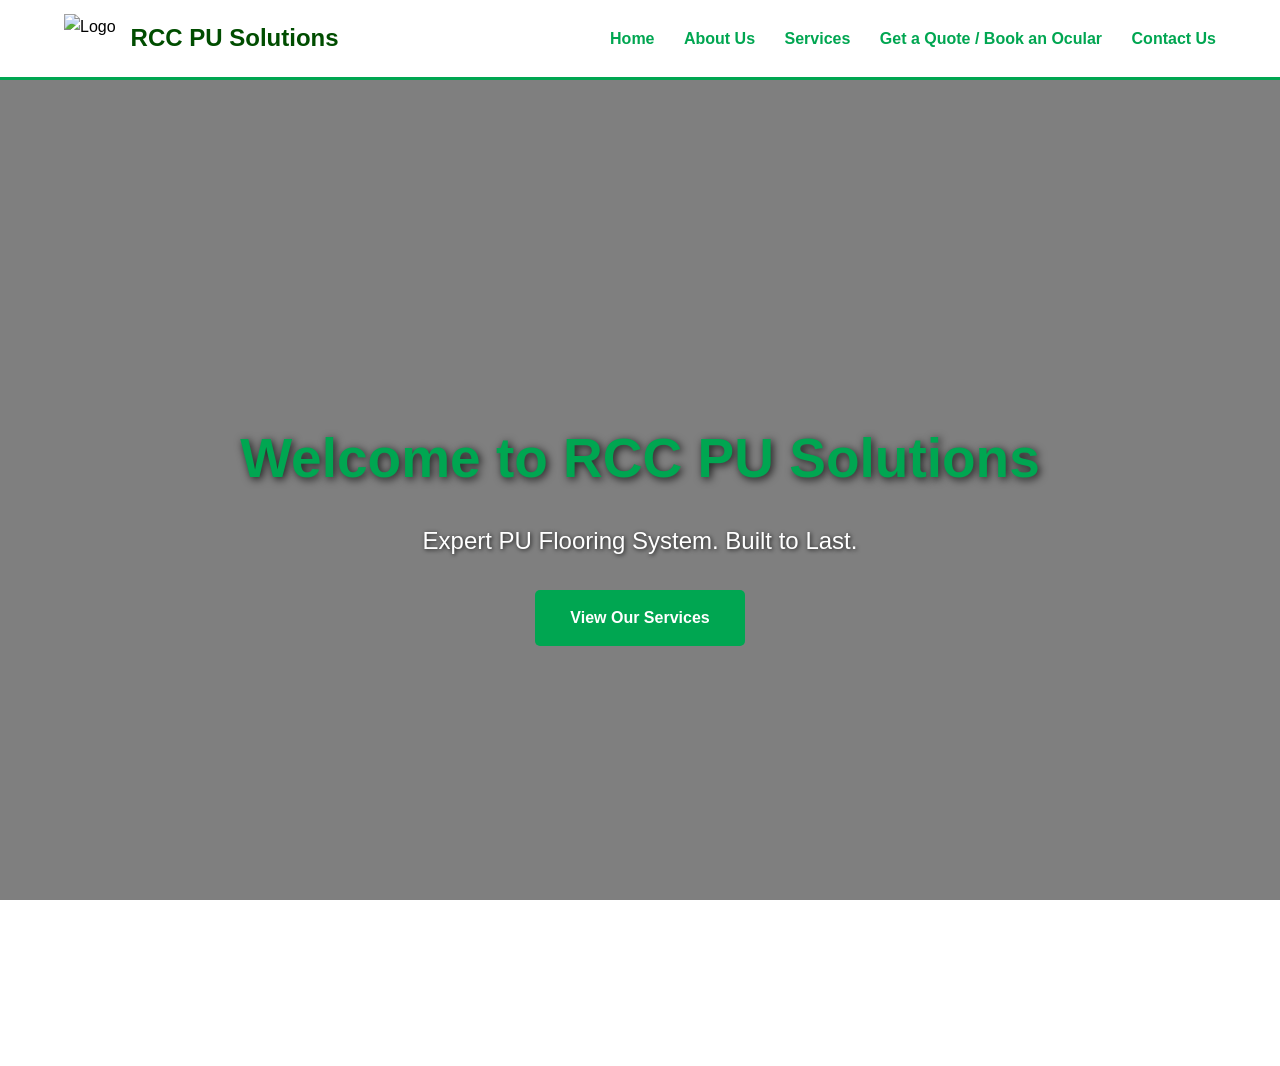
==== commit d76e0010: "Update index.html" ====
--- a/index.html
+++ b/index.html
@@ -19,7 +19,7 @@
         <a href="index.html">Home</a>
         <a href="about.html">About Us</a>
         <a href="services.html">Services</a>
-        <a href="booking.html">Booking</a>
+        <a href="booking.html">Get a Quote / Book an Ocular</a>
         <a href="contact.html">Contact Us</a>
     </nav>
 </header>
